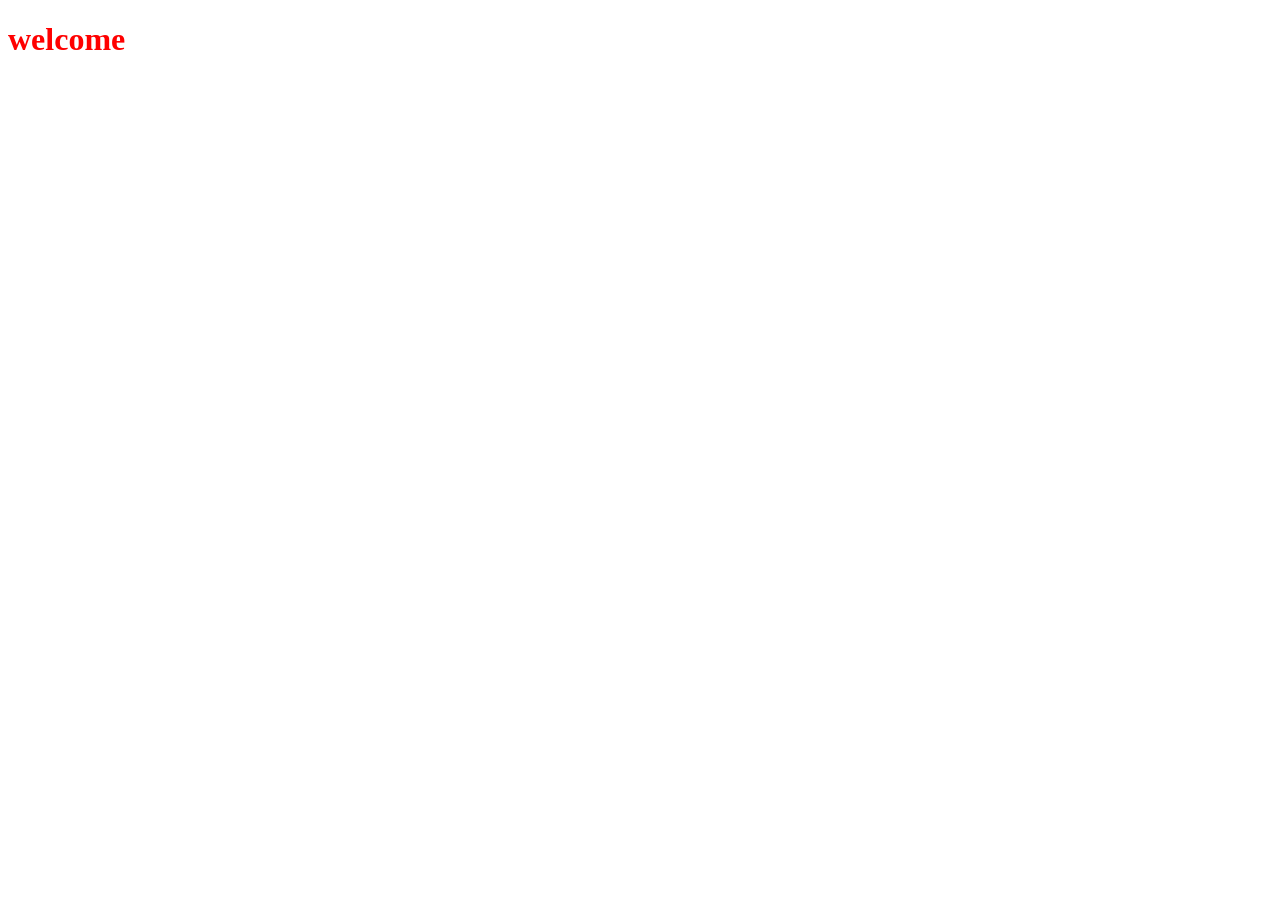
==== index.html @ dd104795 "first commit that make structure and color red for h1 ele" ====
<!DOCTYPE html>
<html lang="en">
<head>
    <meta charset="UTF-8">
    <meta name="viewport" content="width=device-width, initial-scale=1.0">
    <link rel="stylesheet" href="style.css">
    <title>git & gitHub</title>
</head>
<body>
       <h1> welcome </h1>
    <script src="main.js"></script>
</body>
</html>
---- style.css ----
h1{
     color: red;
}
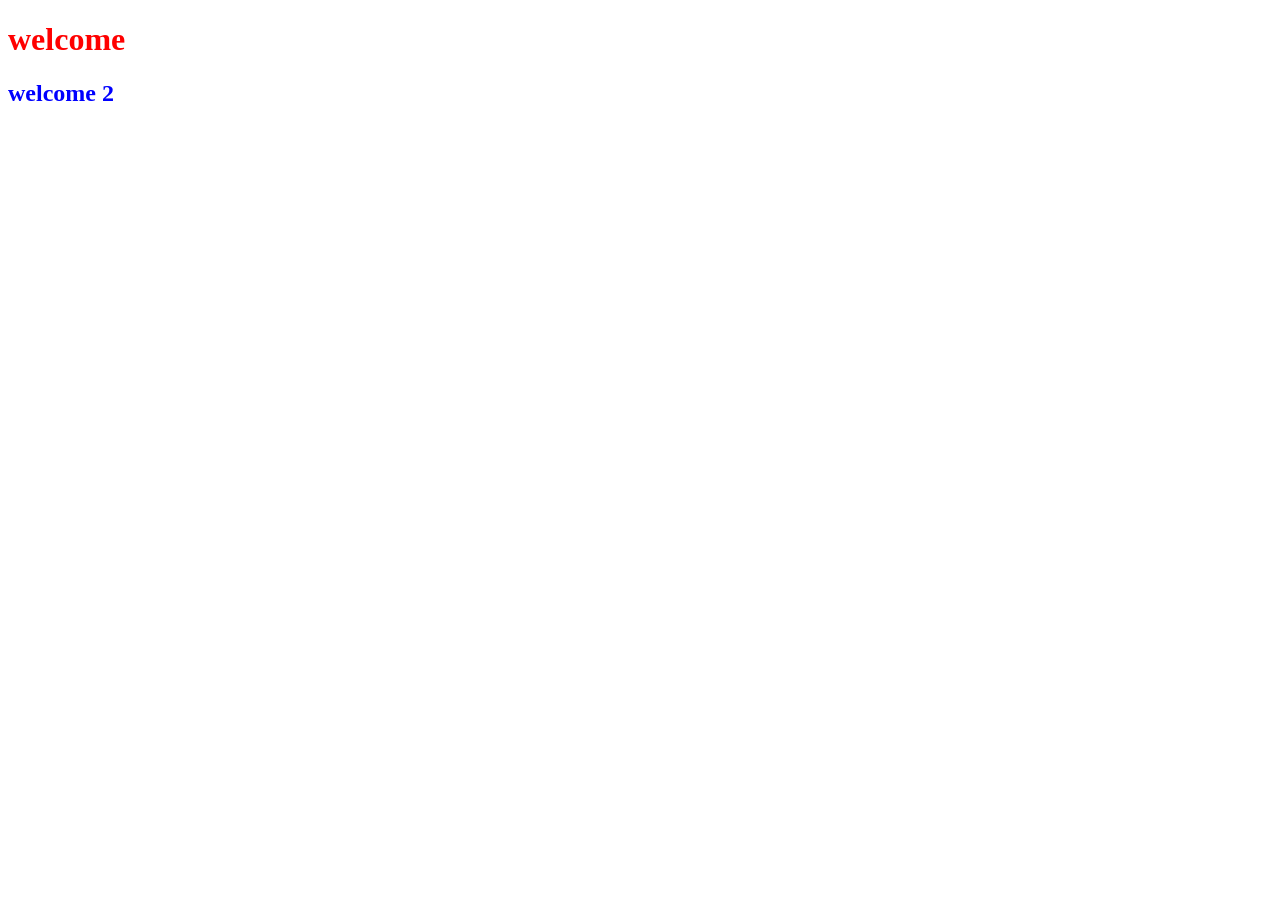
==== commit a6062c9e: "the second commit that i create new h2 with color blue" ====
--- a/index.html
+++ b/index.html
@@ -8,6 +8,7 @@
 </head>
 <body>
        <h1> welcome </h1>
+       <h2 class="h2"> welcome 2 </h2>
     <script src="main.js"></script>
 </body>
 </html>
--- a/style.css
+++ b/style.css
@@ -1,3 +1,7 @@
 h1{
      color: red;
+}
+
+.h2{
+     color: blue;
 }
